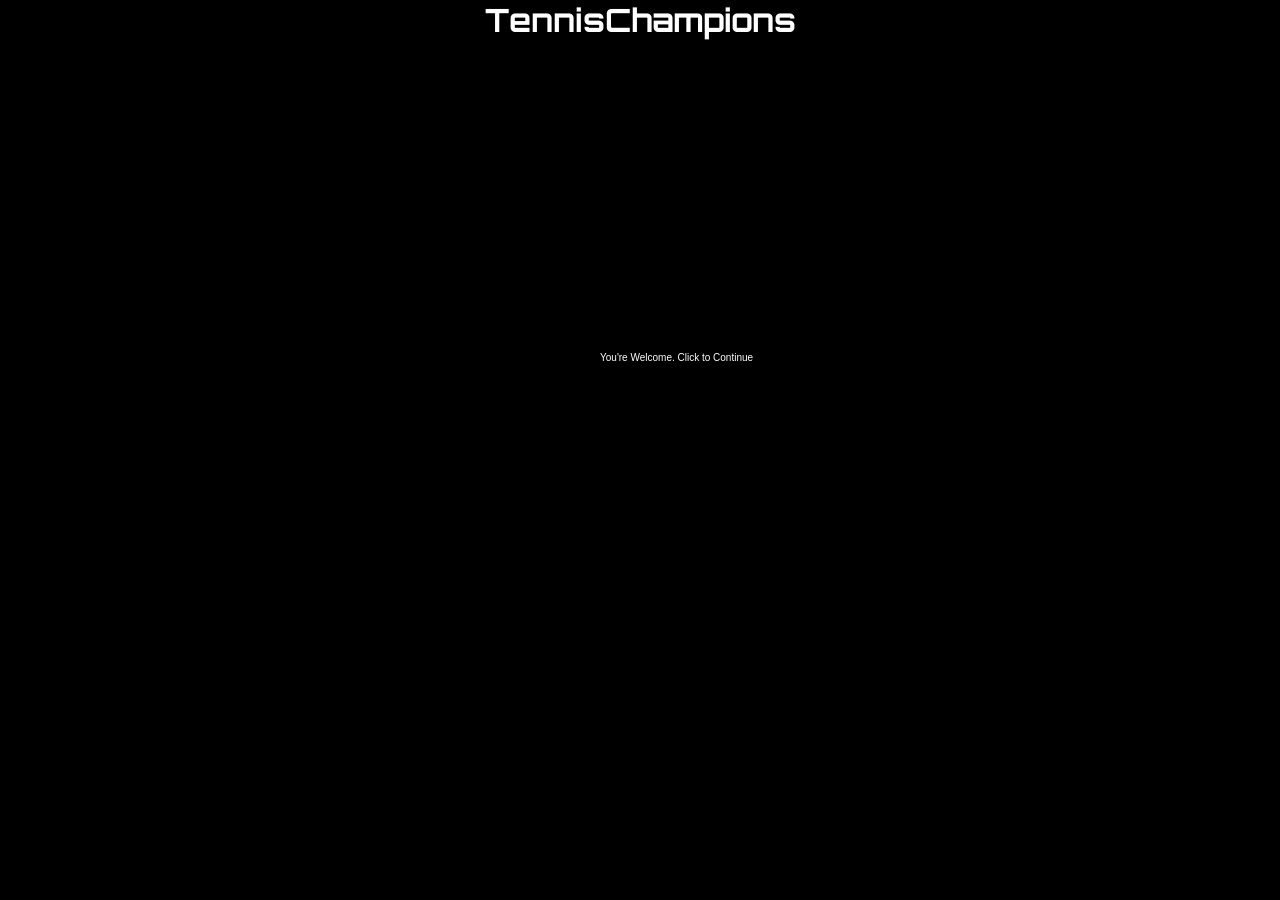
==== index.html @ 6d1d82bc "First try at game dev using HTML's canvas and JS." ====
<html>
    <head>
        <title> TennisChampions </title>
        <link rel="stylesheet" type="text/css" href="style.css">
    </head>

    <body>
        <h1> TennisChampions</h1>
        <div class = "canvas-container">
        <canvas id="gameCanvas" width="800" height="600"></canvas>
        
        </div>
        <script src = "game.js"></script>
    </body>
</html>
---- style.css ----
@import url('https://fonts.googleapis.com/css2?family=Orbitron&display=swap');


body{
    width: 100%;
    text-align:center;
    background-color: black;
    margin: 0;
    height: 100%; 
    overflow: hidden
 }
 
 h1{
    font-family: 'Orbitron', sans-serif;
    color: white;
    padding-top: 0px;
    padding-bottom: 0px;
 }
 canvas {
    display: inline;
 }
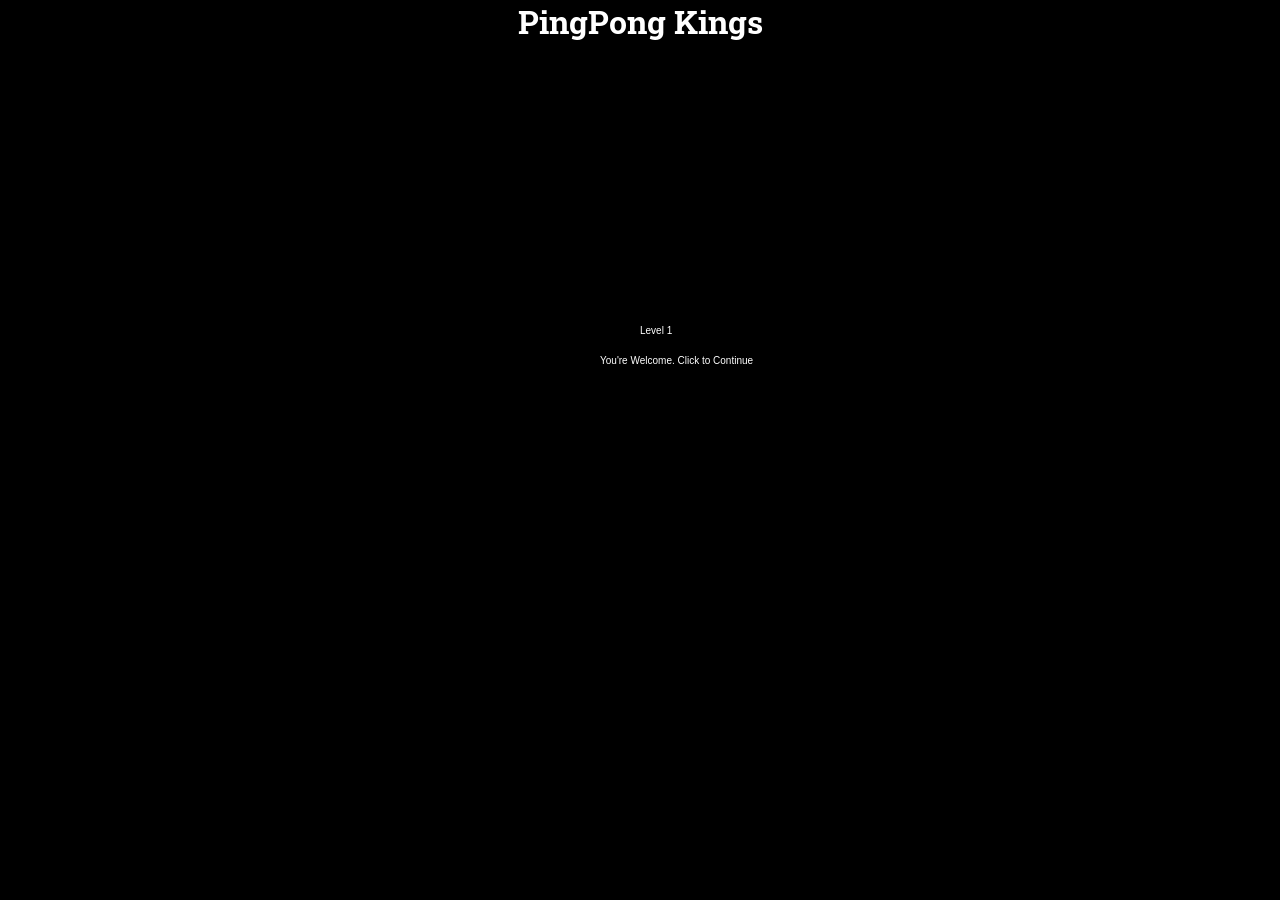
==== commit ed19ad9f: "added levelling system!" ====
--- a/index.html
+++ b/index.html
@@ -1,15 +1,15 @@
 <html>
     <head>
-        <title> TennisChampions </title>
+        <title>PingPong Kings</title>
         <link rel="stylesheet" type="text/css" href="style.css">
     </head>
 
     <body>
-        <h1> TennisChampions</h1>
-        <div class = "canvas-container">
+        <h1> PingPong Kings </h1>
+        <div class = "canvas-container" id="canvas-container">
         <canvas id="gameCanvas" width="800" height="600"></canvas>
+        </div>
         
-        </div>
         <script src = "game.js"></script>
     </body>
 </html>
--- a/style.css
+++ b/style.css
@@ -1,4 +1,4 @@
-@import url('https://fonts.googleapis.com/css2?family=Orbitron&display=swap');
+@import url('https://fonts.googleapis.com/css2?family=Roboto+Slab&display=swap');
 
 
 body{
@@ -11,7 +11,7 @@
  }
  
  h1{
-    font-family: 'Orbitron', sans-serif;
+    font-family: 'Roboto Slab', sans-serif;
     color: white;
     padding-top: 0px;
     padding-bottom: 0px;
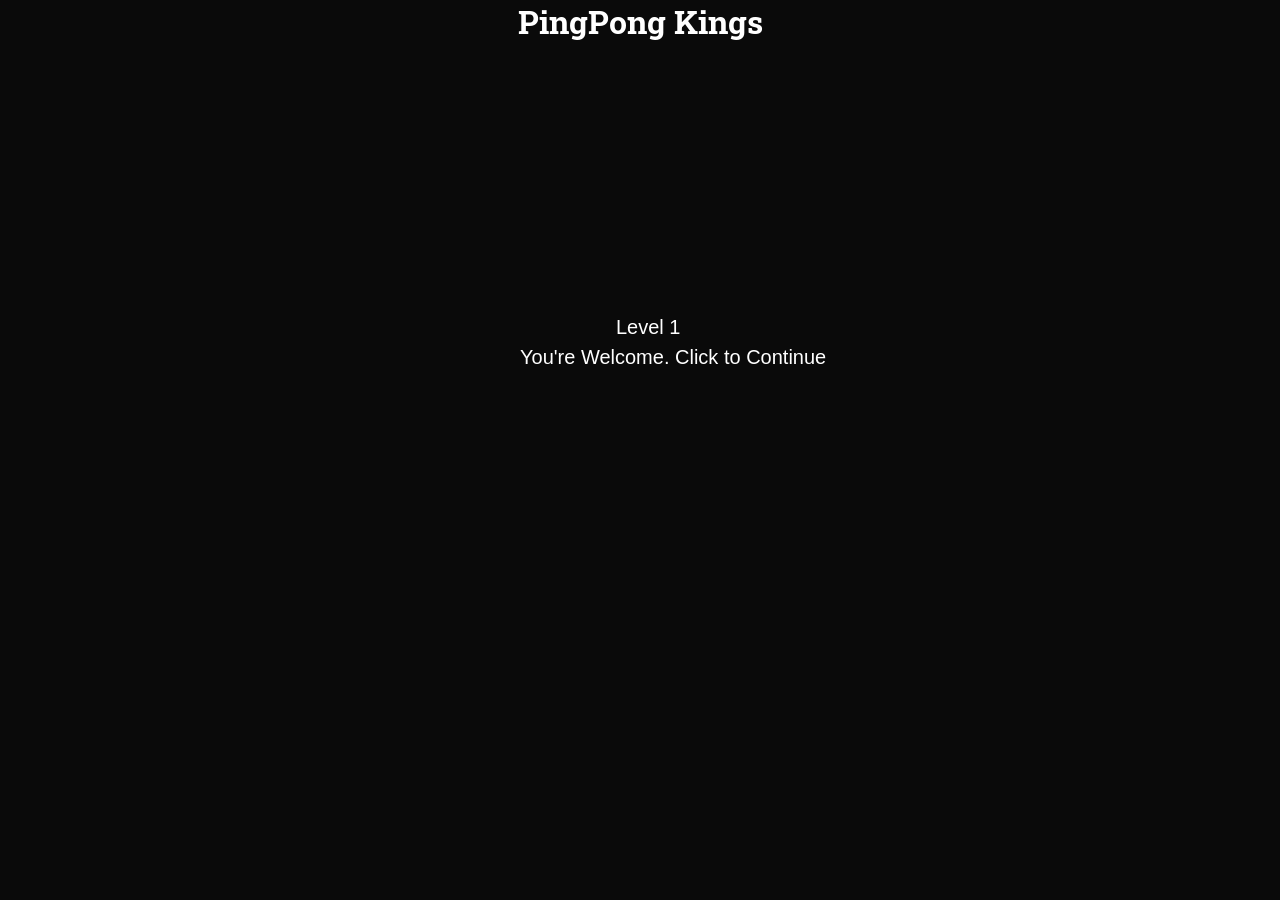
==== commit c3a70d21: "code update" ====
--- a/index.html
+++ b/index.html
@@ -6,6 +6,7 @@
 
     <body>
         <h1> PingPong Kings </h1>
+        
         <div class = "canvas-container" id="canvas-container">
         <canvas id="gameCanvas" width="800" height="600"></canvas>
         </div>
--- a/style.css
+++ b/style.css
@@ -4,12 +4,12 @@
 body{
     width: 100%;
     text-align:center;
-    background-color: black;
+    background-color: #0a0a0a;
     margin: 0;
     height: 100%; 
     overflow: hidden
  }
- 
+
  h1{
     font-family: 'Roboto Slab', sans-serif;
     color: white;
